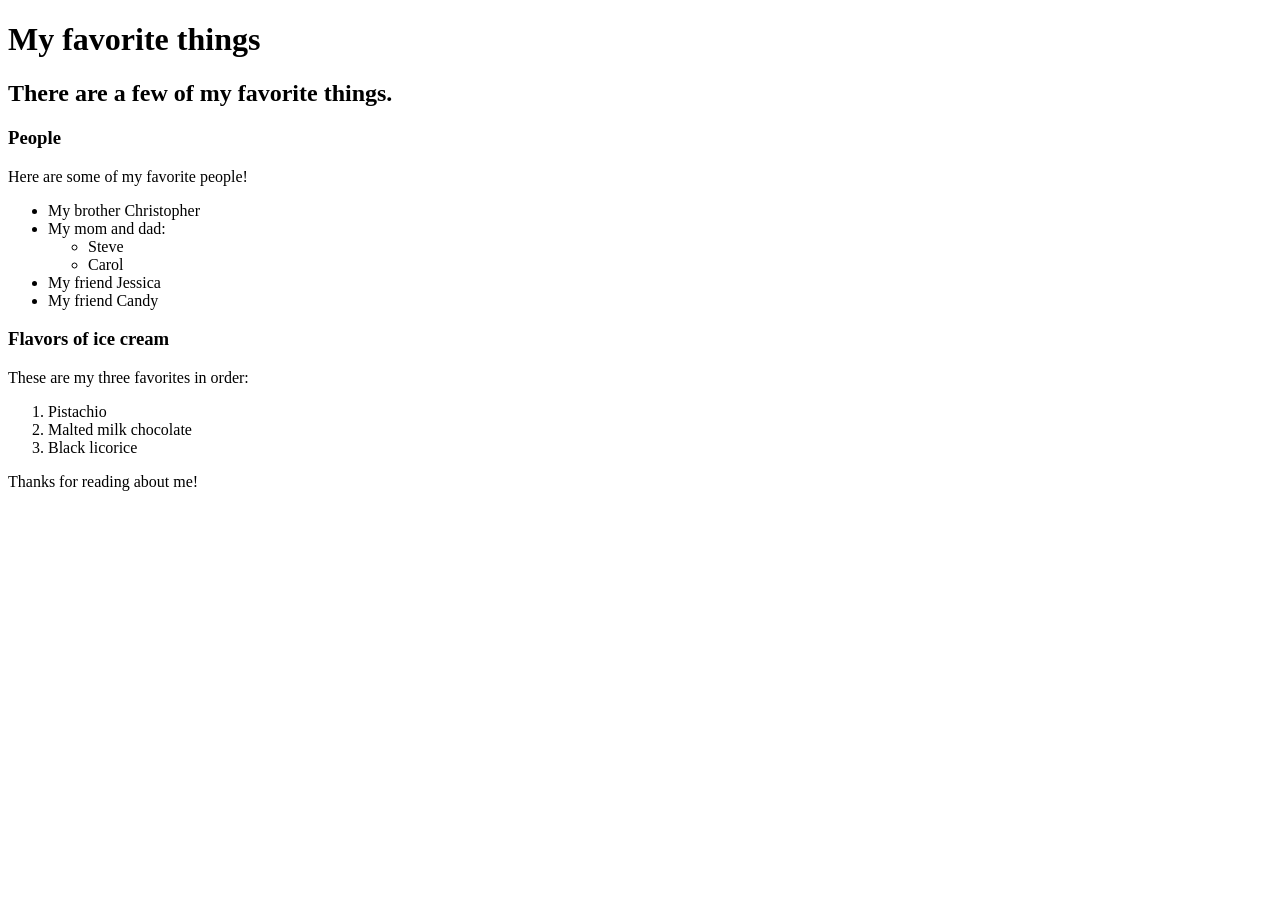
==== favorite-things.html @ 9054e633 "add web page with info on favorite things" ====
<!DOCTYPE html>
<html lang="en-US">
<head>
  <title>Michael's favorite things</title>
</head>
<body>
  <h1>My favorite things</h1>
  <h2>There are a few of my favorite things.</h2>

  <h3>People</h3>
  <p>Here are some of my favorite people!</p>
  <ul>
    <li>My brother Christopher</li>
    <li>My mom and dad:
      <ul>
        <li>Steve</li>
        <li>Carol</li>
      </ul>
    </li>
    <li>My friend Jessica</li>
    <li>My friend Candy</li>
  </ul>

  <h3>Flavors of ice cream</h3>
  <p>These are my three favorites in order:</p>
  <ol>
      <li>Pistachio</li>
      <li>Malted milk chocolate</li>
      <li>Black licorice</li>
  </ol>

  <p>Thanks for reading about me!</p>
</body>
</html>
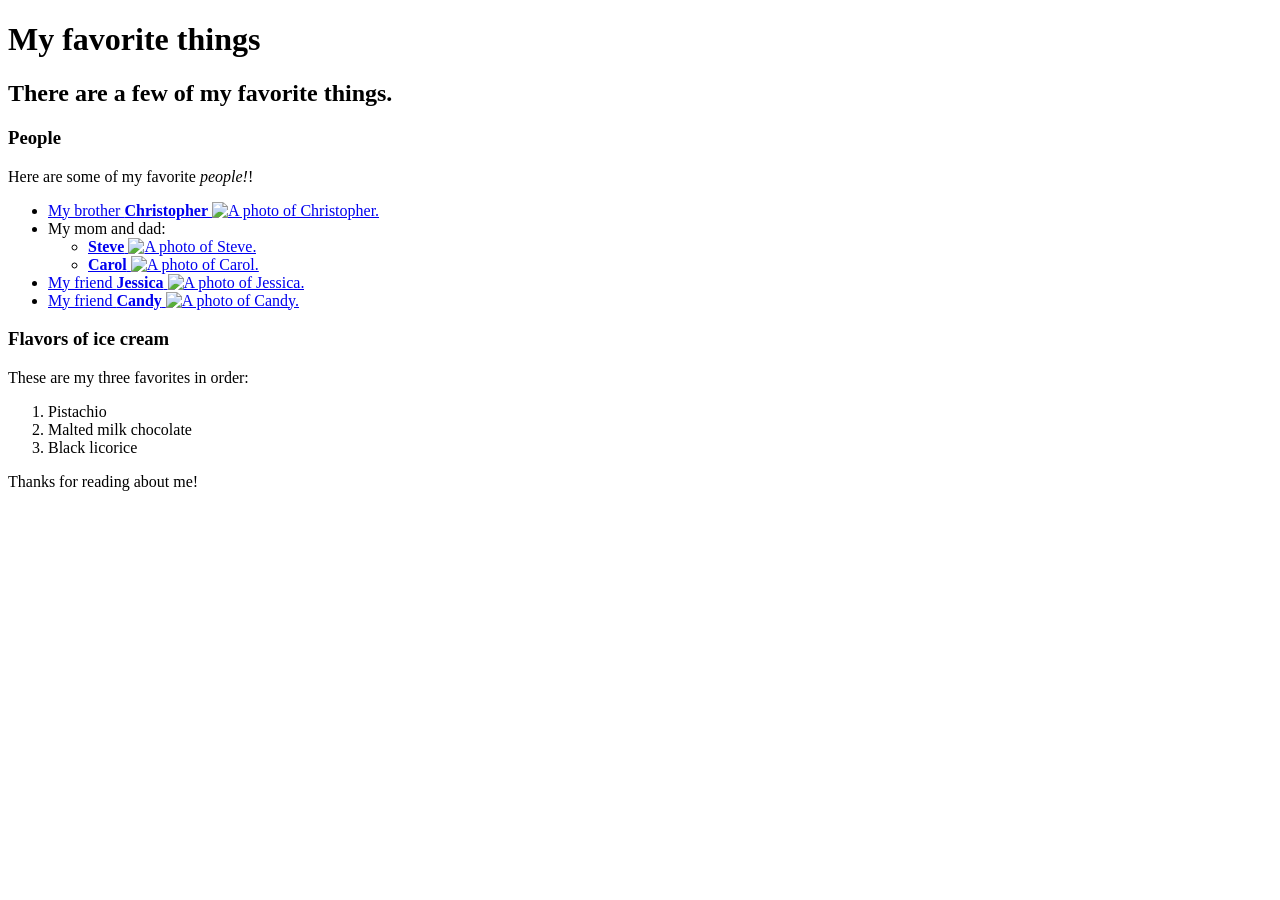
==== commit 4384b5ff: "add inline elements, attributes, and images" ====
--- a/favorite-things.html
+++ b/favorite-things.html
@@ -8,18 +8,42 @@
   <h2>There are a few of my favorite things.</h2>
 
   <h3>People</h3>
-  <p>Here are some of my favorite people!</p>
+  <p>Here are some of my favorite <em>people!</em>!</p>
   <ul>
-    <li>My brother Christopher</li>
+    <li>
+      <a href="http://example.com/christopher.html">
+        My brother <strong>Christopher</strong>
+        <img src="img/christopher.jpeg" alt="A photo of Christopher.">
+      </a>
+    </li>
     <li>My mom and dad:
       <ul>
-        <li>Steve</li>
-        <li>Carol</li>
+        <li>
+          <a href="http://www.example.com/steve.html">
+            <strong>Steve</strong>
+            <img src="img/steve.jpeg" alt="A photo of Steve.">
+            </a>
+        </li>
+        <li>
+          <a href="http://www.example.com/carol.html"><strong>Carol</strong>
+          <img src="img/carol.jpeg" alt="A photo of Carol.">
+        </a>
+        </li>
       </ul>
     </li>
-    <li>My friend Jessica</li>
-    <li>My friend Candy</li>
-  </ul>
+    <li>
+      <a href="http://www.example.com/jessica.html">
+        My friend <strong>Jessica</strong>
+        <img src="img/jessica.jpeg" alt="A photo of Jessica.">
+      </a>
+    </li>
+    <li>
+      <a href="http://www.example.com/candy.html">
+        My friend <strong>Candy</strong>
+        <img src="img/candy.jpeg" alt="A photo of Candy.">
+      </a>
+    </li>
+   </ul>
 
   <h3>Flavors of ice cream</h3>
   <p>These are my three favorites in order:</p>
